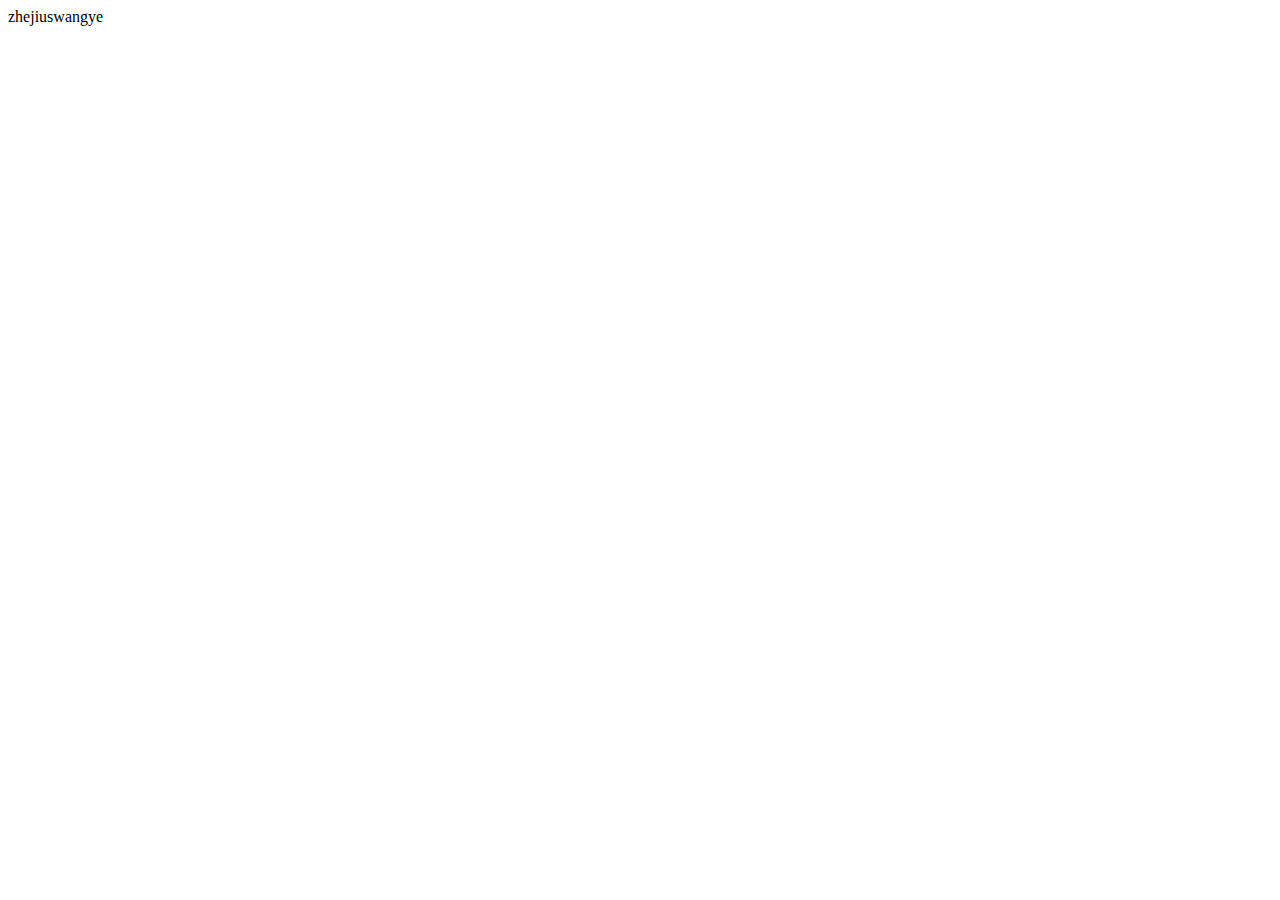
==== index.html @ 5c27f66d "no message" ====
<!DOCTYPE html>
<html lang="en">
<head>
    <meta charset="UTF-8">
    <meta http-equiv="X-UA-Compatible" content="IE=edge">
    <meta name="viewport" content="width=device-width, initial-scale=1.0">
    <title>Document</title>
</head>
<body>

    zhejiuswangye
    
</body>
</html>
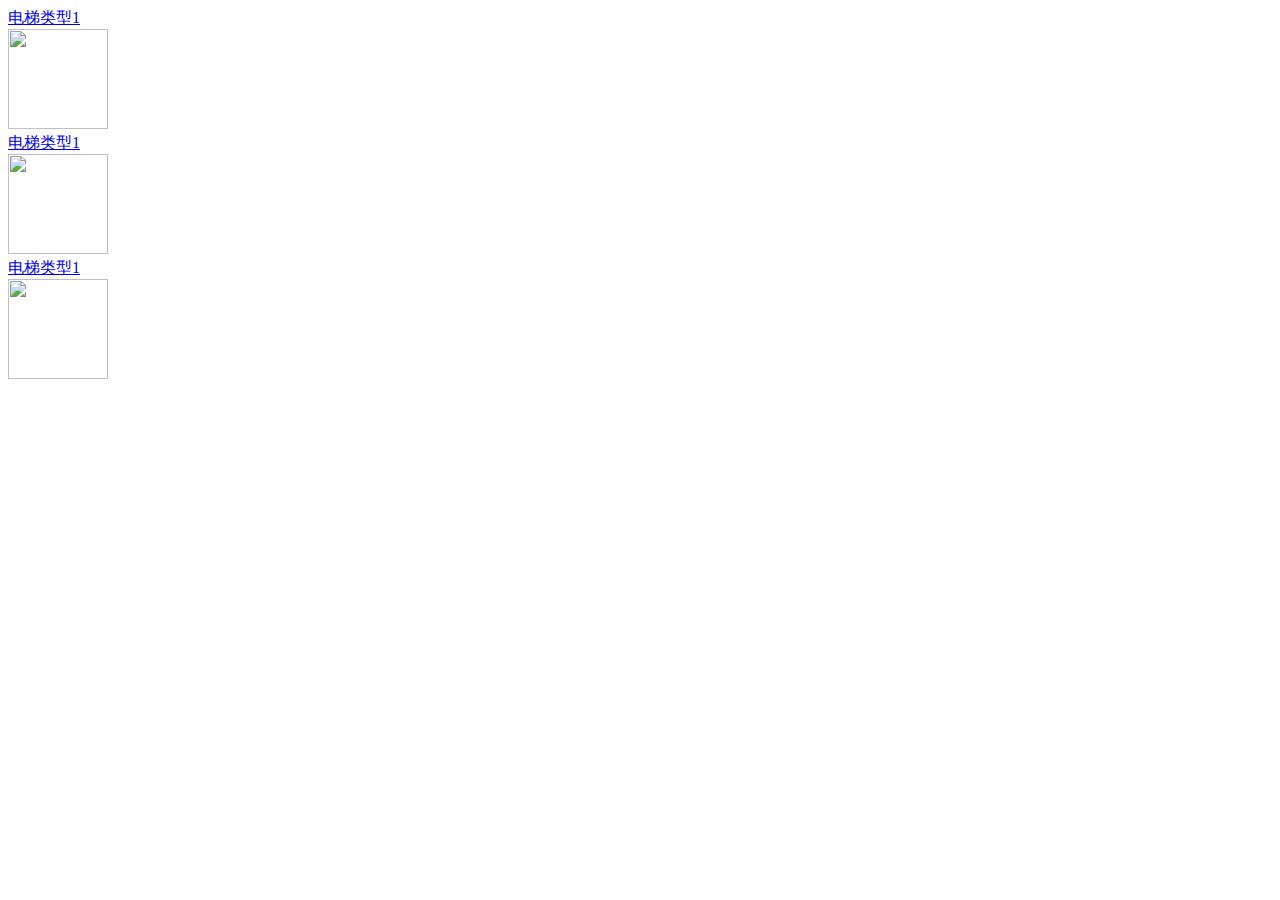
==== commit de43718a: "Feat:添加跳转" ====
--- a/index.html
+++ b/index.html
@@ -5,10 +5,51 @@
     <meta http-equiv="X-UA-Compatible" content="IE=edge">
     <meta name="viewport" content="width=device-width, initial-scale=1.0">
     <title>Document</title>
+
+    <style>
+
+        div {
+            margin-bottom: 40dp;
+        }
+
+        img {
+            width: 100px;
+            height: 100px;
+        }
+
+    </style>
 </head>
 <body>
 
-    zhejiuswangye
+    <div > 
+
+        <a href="http://www.baidu.com"> 电梯类型1 </a>
+        <div>
+            <img src="./floor.jpeg"  />
+
+        </div>
+
+
+        <a href="http://www.baidu.com"> 电梯类型1 </a>
+        <div>
+            <img src="./floor.jpeg"  />
+
+        </div>
+
+
+        <a href="http://www.baidu.com"> 电梯类型1 </a>
+        <div>
+            <img src="./floor.jpeg"  />
+
+        </div>
+
+       
+    </div>
+
+    
+    
+
+    
     
 </body>
 </html>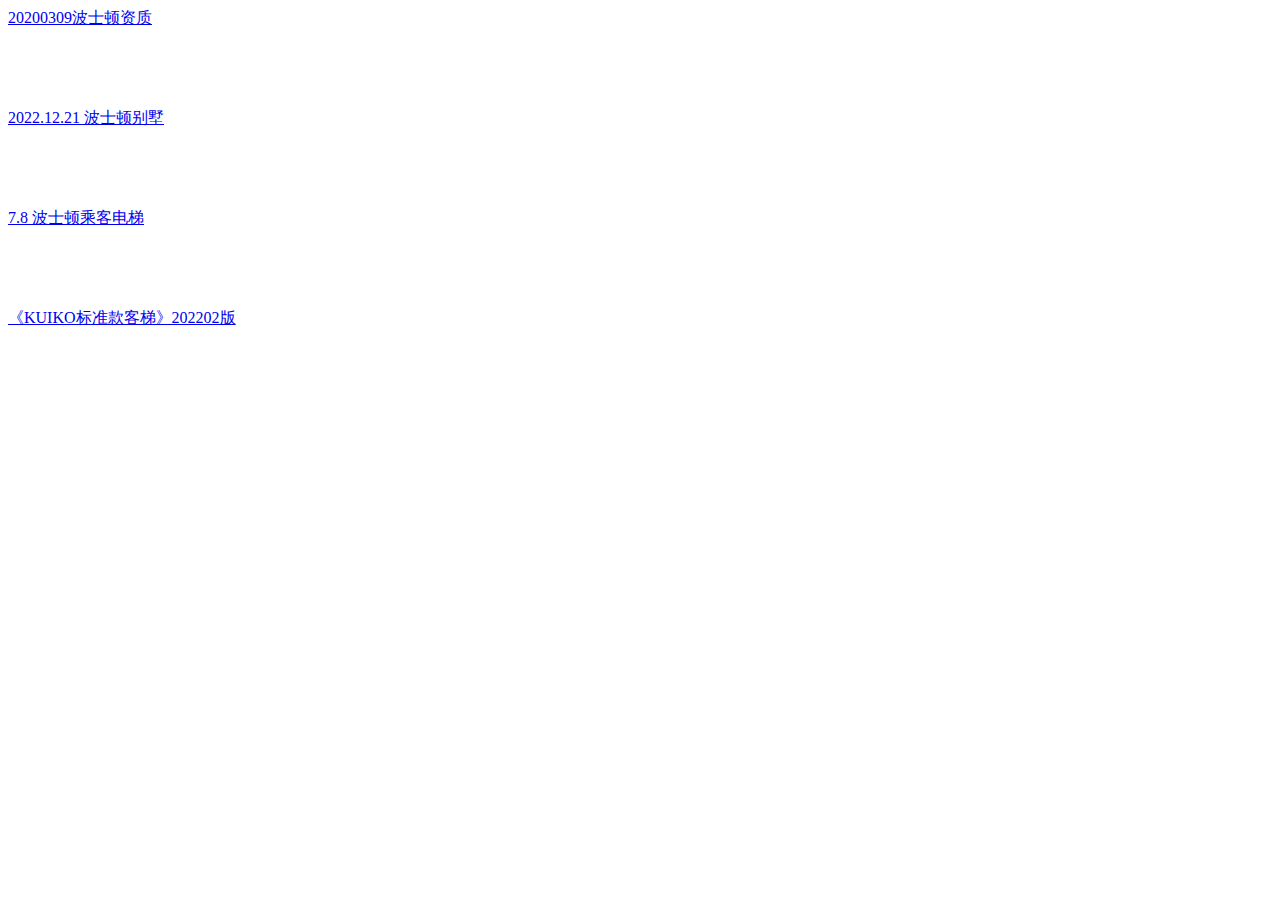
==== commit 935cbaae: "feat:添加pdf资源" ====
--- a/index.html
+++ b/index.html
@@ -9,13 +9,17 @@
     <style>
 
         div {
-            margin-bottom: 40dp;
+            height: 100px;
         }
+
+      
 
         img {
             width: 100px;
             height: 100px;
         }
+
+    
 
     </style>
 </head>
@@ -23,25 +27,35 @@
 
     <div > 
 
-        <a href="http://www.baidu.com"> 电梯类型1 </a>
         <div>
-            <img src="./floor.jpeg"  />
 
+            <a href="./20200309波士顿资质.pdf"> 20200309波士顿资质 </a>
         </div>
 
 
-        <a href="http://www.baidu.com"> 电梯类型1 </a>
         <div>
-            <img src="./floor.jpeg"  />
-
+            <a href="./2022.12.21 波士顿别墅.pdf"> 2022.12.21 波士顿别墅 </a>
         </div>
 
 
-        <a href="http://www.baidu.com"> 电梯类型1 </a>
         <div>
-            <img src="./floor.jpeg"  />
+            <a href="./7.8 波士顿乘客电梯(1).pdf"> 7.8 波士顿乘客电梯 </a>
+        </div>
+        
+       
+        
 
+        <div>
+            <a href="./《KUIKO标准款客梯》202202版.pdf"> 《KUIKO标准款客梯》202202版 </a>
         </div>
+       
+
+    
+       
+       
+       
+
+        
 
        
     </div>
